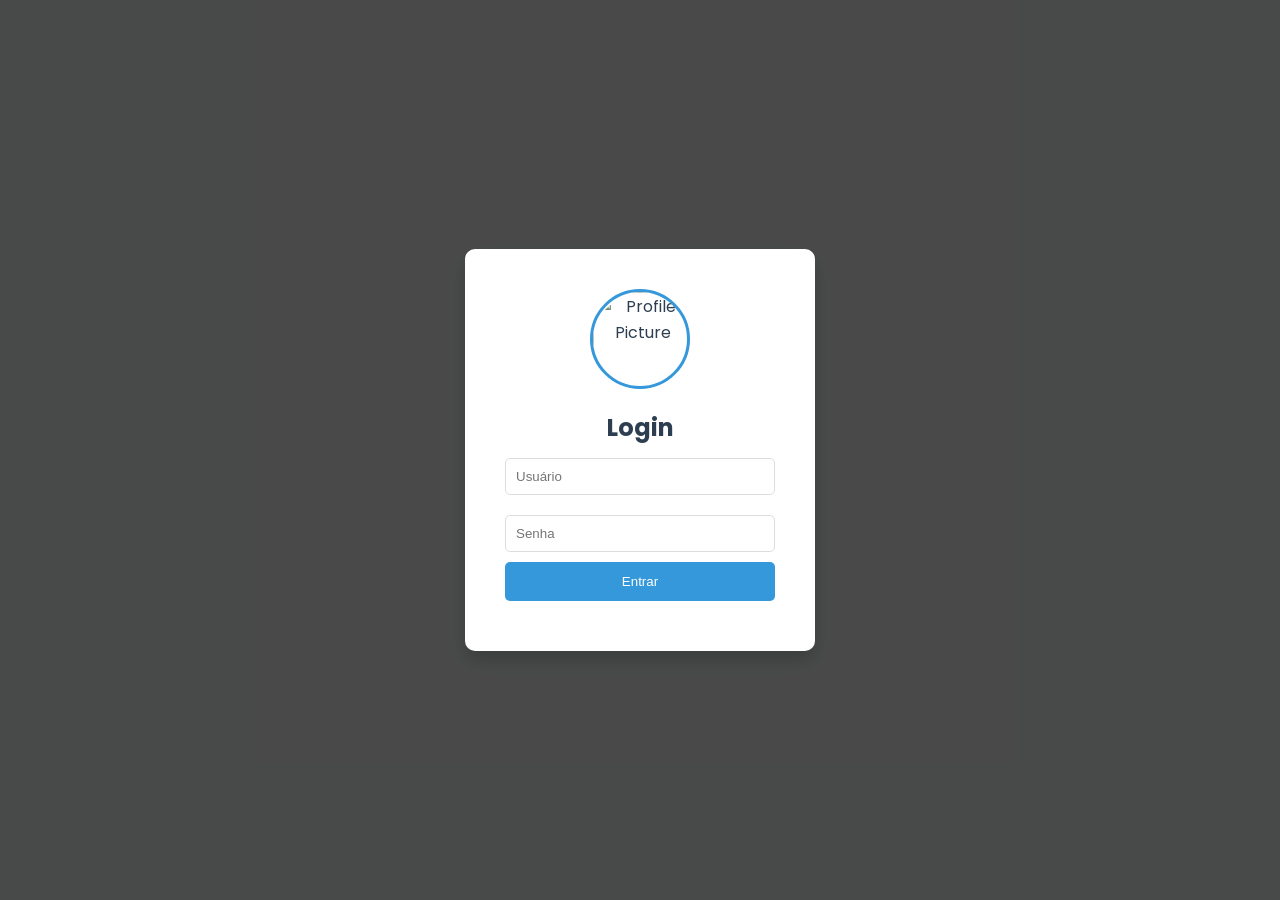
==== index.html @ 26a895c5 "site de planilha para desenvolver planilha pessoal que pode ser adquirida com valores simbolicos" ====
<html lang="pt-BR">
<head>
  <meta charset="UTF-8">
  <meta name="viewport" content="width=device-width, initial-scale=1.0, maximum-scale=1.0, user-scalable=no">
  <title>Controle Financeiro 2025</title>

  <link rel="stylesheet" href="https://cdnjs.cloudflare.com/ajax/libs/font-awesome/6.0.0/css/all.min.css">
  <link rel="stylesheet" href="styles.css">
  <link href="https://fonts.googleapis.com/css2?family=Poppins:wght@300;400;600&display=swap" rel="stylesheet">
  <script src="https://cdn.jsdelivr.net/npm/chart.js"></script>
</head>
<body>
  <!-- Login Overlay -->
  <div class="login-overlay" id="loginOverlay">
    <div class="login-container">
      <div class="profile-section">
        <img id="profilePic" src="https://images.app.goo.gl/2ayDQgrFL6HoJr74A" alt="Profile Picture" class="profile-image">
      </div>
      <h2>Login</h2>
      <form id="loginForm">
        <input type="text" id="username" placeholder="Usuário" required>
        <input type="password" id="password" placeholder="Senha" required>
        <button type="submit" class="login-btn">Entrar</button>
        <p id="loginError" class="error-message"></p>
      </form>
    </div>
  </div>

  <!-- Main Application Container -->
  <div class="main-app-container" id="mainAppContainer" style="display: none;">
    <div class="dashboard-container">
      <div class="dashboard-header">
        <h1>Controle Financeiro 2025</h1>
        <div class="theme-toggle">
          <button id="lightThemeBtn"><i class="fas fa-sun"></i></button>
          <button id="darkThemeBtn"><i class="fas fa-moon"></i></button>
        </div>
        <button id="logoutBtn" class="logout-btn">
          <i class="fas fa-sign-out-alt"></i>
          <span>Sair</span>
        </button>
      </div>

      <div class="dashboard-content">
        <div class="dashboard-main-view">
          <div class="summary-section">
            <div class="summary-card total-income">
              <h3>Total de Ganhos</h3>
              <p id="totalIncome">R$ 0,00</p>
            </div>
            <div class="summary-card total-expenses">
              <h3>Total de Despesas</h3>
              <p id="totalExpenses">R$ 0,00</p>
            </div>
            <div class="summary-card current-balance">
              <h3>Saldo Atual</h3>
              <p id="currentBalance">R$ 0,00</p>
            </div>
            <div class="summary-card credit-card-balance">
              <h3>Saldo do Cartão</h3>
              <p id="creditCardBalance">R$ 0,00</p>
            </div>
          </div>

          <div class="dashboard-buttons">
            <button onclick="openPage('graphicsPage')" class="dashboard-btn">
              <i class="fas fa-chart-bar"></i>
              <span>Gráficos</span>
            </button>
            <button onclick="openPage('cardsPage')" class="dashboard-btn">
              <i class="fas fa-credit-card"></i>
              <span>Cartões</span>
            </button>
            <button onclick="openPage('statementsPage')" class="dashboard-btn">
              <i class="fas fa-file-invoice-dollar"></i>
              <span>Extratos</span>
            </button>
            <button onclick="openPage('goalsPage')" class="dashboard-btn">
              <i class="fas fa-bullseye"></i>
              <span>Metas</span>
            </button>
            <button onclick="openPage('reportsPage')" class="dashboard-btn">
              <i class="fas fa-file-alt"></i>
              <span>Relatórios</span>
            </button>
          </div>

          <div class="quick-actions">
            <button id="addIncomeBtn" class="quick-action-btn income-btn">
              <i class="fas fa-plus"></i> Adicionar Ganho
            </button>
            <button id="addExpenseBtn" class="quick-action-btn expense-btn">
              <i class="fas fa-minus"></i> Adicionar Despesa
            </button>
          </div>

          <div class="charts-section">
            <div class="chart-container">
              <h3>Distribuição de Gastos</h3>
              <canvas id="expenseDistributionChart"></canvas>
            </div>
            <div class="chart-container">
              <h3>Ganhos vs Despesas</h3>
              <canvas id="monthlyComparisonChart"></canvas>
            </div>
          </div>

          <div class="notes-section">
            <h3>Anotações Pessoais</h3>
            <textarea id="personalNotes" placeholder="Adicione suas observações financeiras aqui..."></textarea>
          </div>
        </div>
      </div>
    </div>
  </div>

  <script>
    function openPage(pageId) {
      document.querySelectorAll('.page-view').forEach(page => {
        page.style.display = 'none';
      });
      document.getElementById(pageId).style.display = 'block';
    }
  </script>

  <script src="app.js" type="module"></script>
</body>
</html>
---- styles.css ----
:root {
  --primary-color: #3498db;
  --secondary-color: #2ecc71;
  --danger-color: #e74c3c;
  --background-light: #f4f6f7;
  --background-dark: #1a1a2e;
  --text-light: #2c3e50;
  --text-dark: #ffffff;
  --card-shadow: 0 4px 6px rgba(0,0,0,0.1);
}

* {
  box-sizing: border-box;
  margin: 0;
  padding: 0;
}

body {
  font-family: 'Poppins', sans-serif;
  background-color: var(--background-light);
  color: var(--text-light);
  line-height: 1.6;
  transition: background-color 0.3s, color 0.3s;
}

body.dark-theme {
  background-color: var(--background-dark);
  color: var(--text-dark);
}

/* Estilos do primeiro código */
header {
  background-color: #333;
  color: #fff;
  padding: 10px 0;
  text-align: center;
}

#cards-section {
  display: flex;
  flex-wrap: wrap;
  justify-content: space-around;
  padding: 20px;
}

.card {
  background-color: #fff;
  border: 1px solid #ddd;
  border-radius: 5px;
  box-shadow: var(--card-shadow);
  margin: 10px;
  padding: 20px;
  width: 30%;
  box-sizing: border-box;
  transition: transform 0.3s;
}

.card:hover {
  transform: scale(1.05);
}

#pagination {
  text-align: center;
  margin: 20px 0;
}

#pagination button {
  padding: 10px 20px;
  margin: 0 5px;
  border: none;
  background-color: var(--primary-color);
  color: #fff;
  cursor: pointer;
  border-radius: 5px;
  transition: background-color 0.3s;
}

#pagination button:hover {
  background-color: #2980b9;
}

#open-finance-section {
  text-align: center;
  padding: 20px;
  background-color: #fff;
  margin: 20px;
  border-radius: 5px;
  box-shadow: var(--card-shadow);
}

#connect-open-finance {
  padding: 10px 20px;
  background-color: var(--primary-color);
  color: #fff;
  border: none;
  border-radius: 5px;
  cursor: pointer;
  transition: background-color 0.3s;
}

#connect-open-finance:hover {
  background-color: #2980b9;
}

/* Estilos do segundo código */
.login-overlay {
  position: fixed;
  top: 0;
  left: 0;
  width: 100%;
  height: 100%;
  background-color: rgba(0,0,0,0.7);
  display: flex;
  justify-content: center;
  align-items: center;
  z-index: 1000;
  background-size: cover;
  background-position: center;
  background-repeat: no-repeat;
}

.login-container {
  background-color: white;
  padding: 40px;
  border-radius: 10px;
  box-shadow: 0 10px 20px rgba(0,0,0,0.2);
  width: 350px;
  text-align: center;
}

.profile-section {
  margin-bottom: 20px;
}

.profile-image {
  width: 100px;
  height: 100px;
  border-radius: 50%;
  object-fit: cover;
  border: 3px solid var(--primary-color);
}

.login-container input {
  width: 100%;
  padding: 10px;
  margin: 10px 0;
  border: 1px solid #ddd;
  border-radius: 5px;
  transition: border-color 0.3s;
}

.login-container input:focus {
  outline: none;
  border-color: var(--primary-color);
}

.login-btn {
  width: 100%;
  padding: 12px;
  background-color: var(--primary-color);
  color: white;
  border: none;
  border-radius: 5px;
  cursor: pointer;
  transition: background-color 0.3s;
}

.login-btn:hover {
  background-color: #2980b9;
}

.error-message {
  color: var(--danger-color);
  margin-top: 10px;
}

.main-app-container {
  width: 100%;
  min-height: 100vh;
  padding: 20px;
}

.dashboard-container {
  max-width: 1200px;
  margin: 0 auto;
  background-color: white;
  border-radius: 15px;
  box-shadow: 0 10px 30px rgba(0,0,0,0.1);
  overflow: hidden;
}

.dashboard-header {
  display: flex;
  justify-content: space-between;
  align-items: center;
  padding: 20px;
  background-color: var(--primary-color);
  color: white;
}

.theme-toggle, .logout-btn {
  background: none;
  border: none;
  color: white;
  cursor: pointer;
  font-size: 20px;
}

.dashboard-content {
  padding: 20px;
}

.summary-section {
  display: grid;
  grid-template-columns: repeat(4, 1fr);
  gap: 20px;
  margin-bottom: 30px;
}

.summary-card {
  background-color: #f9f9f9;
  border-radius: 10px;
  padding: 20px;
  text-align: center;
  box-shadow: var(--card-shadow);
  transition: transform 0.3s;
}

.summary-card:hover {
  transform: scale(1.05);
}

.total-income { background-color: rgba(46, 204, 113, 0.1); }
.total-expenses { background-color: rgba(231, 76, 60, 0.1); }
.current-balance { background-color: rgba(52, 152, 219, 0.1); }
.credit-card-balance { background-color: rgba(155, 89, 182, 0.1); }

.dashboard-buttons {
  display: grid;
  grid-template-columns: repeat(5, 1fr);
  gap: 15px;
  margin-bottom: 30px;
}

.dashboard-btn {
  display: flex;
  flex-direction: column;
  align-items: center;
  justify-content: center;
  background-color: #f9f9f9;
  border: none;
  border-radius: 10px;
  padding: 20px;
  cursor: pointer;
  transition: all 0.3s ease;
  box-shadow: 0 4px 6px rgba(0,0,0,0.1);
}

.dashboard-btn:hover {
  transform: scale(1.05);
  background-color: #f0f0f0;
}

.dashboard-btn i {
  font-size: 30px;
  margin-bottom: 10px;
  color: var(--primary-color);
}

.quick-actions {
  display: flex;
  justify-content: center;
  gap: 20px;
  margin-bottom: 30px;
}

.quick-action-btn {
  display: flex;
  align-items: center;
  gap: 10px;
  padding: 12px 20px;
  border: none;
  border-radius: 5px;
  cursor: pointer;
  transition: transform 0.3s;
}

.quick-action-btn:hover {
  transform: scale(1.05);
}

.income-btn {
  background-color: var(--secondary-color);
  color: white;
}

.expense-btn {
  background-color: var(--danger-color);
  color: white;
}

.charts-section {
  display: grid;
  grid-template-columns: 1fr 1fr;
  gap: 20px;
  margin-bottom: 30px;
}

.chart-container {
  background-color: #f9f9f9;
  border-radius: 10px;
  padding: 20px;
  box-shadow: var(--card-shadow);
}

.chart-filters {
  display: flex;
  justify-content: center;
  gap: 20px;
  margin: 20px 0;
}

.chart-filters select {
  padding: 10px;
  border-radius: 5px;
  border: 1px solid #ddd;
}

.notes-section {
  background-color: #f9f9f9;
  border-radius: 10px;
  padding: 20px;
  box-shadow: var(--card-shadow);
}

#personalNotes {
  width: 100%;
  min-height: 150px;
  padding: 10px;
  border: 1px solid #ddd;
  border-radius: 5px;
  resize: vertical;
}

.page-view {
  display: none;
  padding: 20px;
  background-color: white;
  border-radius: 10px;
  box-shadow: 0 4px 6px rgba(0,0,0,0.1);
}

.return-btn {
  margin-top: 20px;
  padding: 10px 20px;
  background-color: var(--primary-color);
  color: white;
  border: none;
  border-radius: 5px;
  cursor: pointer;
  transition: background-color 0.3s;
}

.return-btn:hover {
  background-color: #2980b9;
}

.modal {
  position: fixed;
  top: 0;
  left: 0;
  width: 100%;
  height: 100%;
  background: rgba(0,0,0,0.5);
  display: none;
  justify-content: center;
  align-items: center;
  z-index: 1000;
}

.modal-content {
  background: white;
  padding: 30px;
  border-radius: 10px;
  width: 400px;
  max-width: 90%;
}

/* Mobile Responsiveness */
@media screen and (max-width: 1024px) {
  .summary-section, .dashboard-buttons {
    grid-template-columns: repeat(2, 1fr);
  }

  .charts-section {
    grid-template-columns: 1fr;
  }
}

@media screen and (max-width: 768px) {
  .summary-section, .dashboard-buttons {
    grid-template-columns: 1fr;
  }

  .dashboard-header {
    flex-direction: column;
    text-align: center;
  }

  .theme-toggle, .logout-btn {
    margin-top: 10px;
  }
}
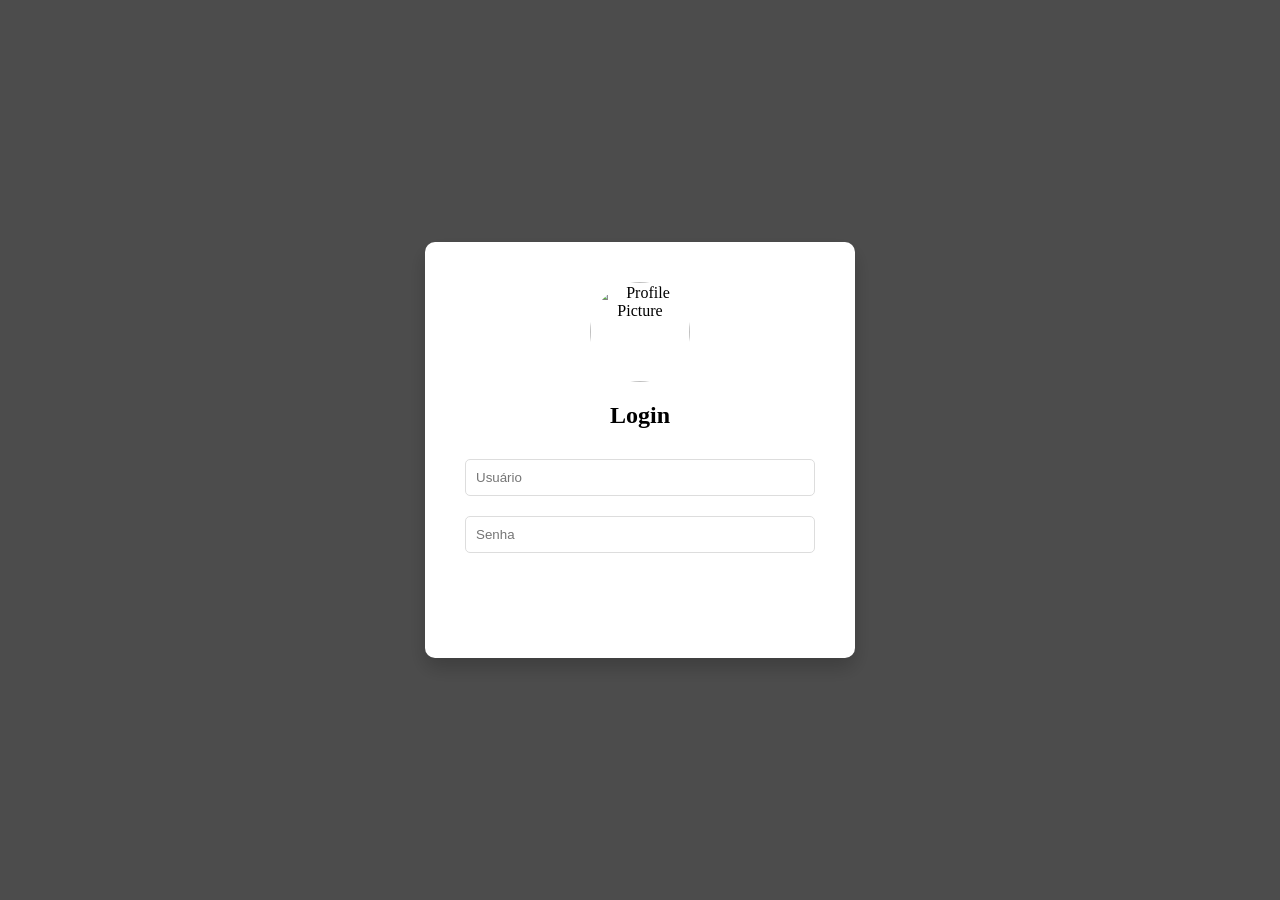
==== commit 4db3dceb: "Add files via upload" ====
--- a/index.html
+++ b/index.html
@@ -63,23 +63,23 @@
           </div>
 
           <div class="dashboard-buttons">
-            <button onclick="openPage('graphicsPage')" class="dashboard-btn">
+            <button onclick="window.location.href='graficos.html'" class="dashboard-btn">
               <i class="fas fa-chart-bar"></i>
               <span>Gráficos</span>
             </button>
-            <button onclick="openPage('cardsPage')" class="dashboard-btn">
+            <button onclick="window.location.href='cartoes.html'" class="dashboard-btn">
               <i class="fas fa-credit-card"></i>
               <span>Cartões</span>
             </button>
-            <button onclick="openPage('statementsPage')" class="dashboard-btn">
+            <button onclick="window.location.href='extratos.html'" class="dashboard-btn">
               <i class="fas fa-file-invoice-dollar"></i>
               <span>Extratos</span>
             </button>
-            <button onclick="openPage('goalsPage')" class="dashboard-btn">
+            <button onclick="window.location.href='metas.html'" class="dashboard-btn">
               <i class="fas fa-bullseye"></i>
               <span>Metas</span>
             </button>
-            <button onclick="openPage('reportsPage')" class="dashboard-btn">
+            <button onclick="window.location.href='relatorios.html'" class="dashboard-btn">
               <i class="fas fa-file-alt"></i>
               <span>Relatórios</span>
             </button>
@@ -114,15 +114,6 @@
     </div>
   </div>
 
-  <script>
-    function openPage(pageId) {
-      document.querySelectorAll('.page-view').forEach(page => {
-        page.style.display = 'none';
-      });
-      document.getElementById(pageId).style.display = 'block';
-    }
-  </script>
-
   <script src="app.js" type="module"></script>
 </body>
 </html>
--- a/styles.css
+++ b/styles.css
@@ -1,108 +1,3 @@
-:root {
-  --primary-color: #3498db;
-  --secondary-color: #2ecc71;
-  --danger-color: #e74c3c;
-  --background-light: #f4f6f7;
-  --background-dark: #1a1a2e;
-  --text-light: #2c3e50;
-  --text-dark: #ffffff;
-  --card-shadow: 0 4px 6px rgba(0,0,0,0.1);
-}
-
-* {
-  box-sizing: border-box;
-  margin: 0;
-  padding: 0;
-}
-
-body {
-  font-family: 'Poppins', sans-serif;
-  background-color: var(--background-light);
-  color: var(--text-light);
-  line-height: 1.6;
-  transition: background-color 0.3s, color 0.3s;
-}
-
-body.dark-theme {
-  background-color: var(--background-dark);
-  color: var(--text-dark);
-}
-
-/* Estilos do primeiro código */
-header {
-  background-color: #333;
-  color: #fff;
-  padding: 10px 0;
-  text-align: center;
-}
-
-#cards-section {
-  display: flex;
-  flex-wrap: wrap;
-  justify-content: space-around;
-  padding: 20px;
-}
-
-.card {
-  background-color: #fff;
-  border: 1px solid #ddd;
-  border-radius: 5px;
-  box-shadow: var(--card-shadow);
-  margin: 10px;
-  padding: 20px;
-  width: 30%;
-  box-sizing: border-box;
-  transition: transform 0.3s;
-}
-
-.card:hover {
-  transform: scale(1.05);
-}
-
-#pagination {
-  text-align: center;
-  margin: 20px 0;
-}
-
-#pagination button {
-  padding: 10px 20px;
-  margin: 0 5px;
-  border: none;
-  background-color: var(--primary-color);
-  color: #fff;
-  cursor: pointer;
-  border-radius: 5px;
-  transition: background-color 0.3s;
-}
-
-#pagination button:hover {
-  background-color: #2980b9;
-}
-
-#open-finance-section {
-  text-align: center;
-  padding: 20px;
-  background-color: #fff;
-  margin: 20px;
-  border-radius: 5px;
-  box-shadow: var(--card-shadow);
-}
-
-#connect-open-finance {
-  padding: 10px 20px;
-  background-color: var(--primary-color);
-  color: #fff;
-  border: none;
-  border-radius: 5px;
-  cursor: pointer;
-  transition: background-color 0.3s;
-}
-
-#connect-open-finance:hover {
-  background-color: #2980b9;
-}
-
-/* Estilos do segundo código */
 .login-overlay {
   position: fixed;
   top: 0;
